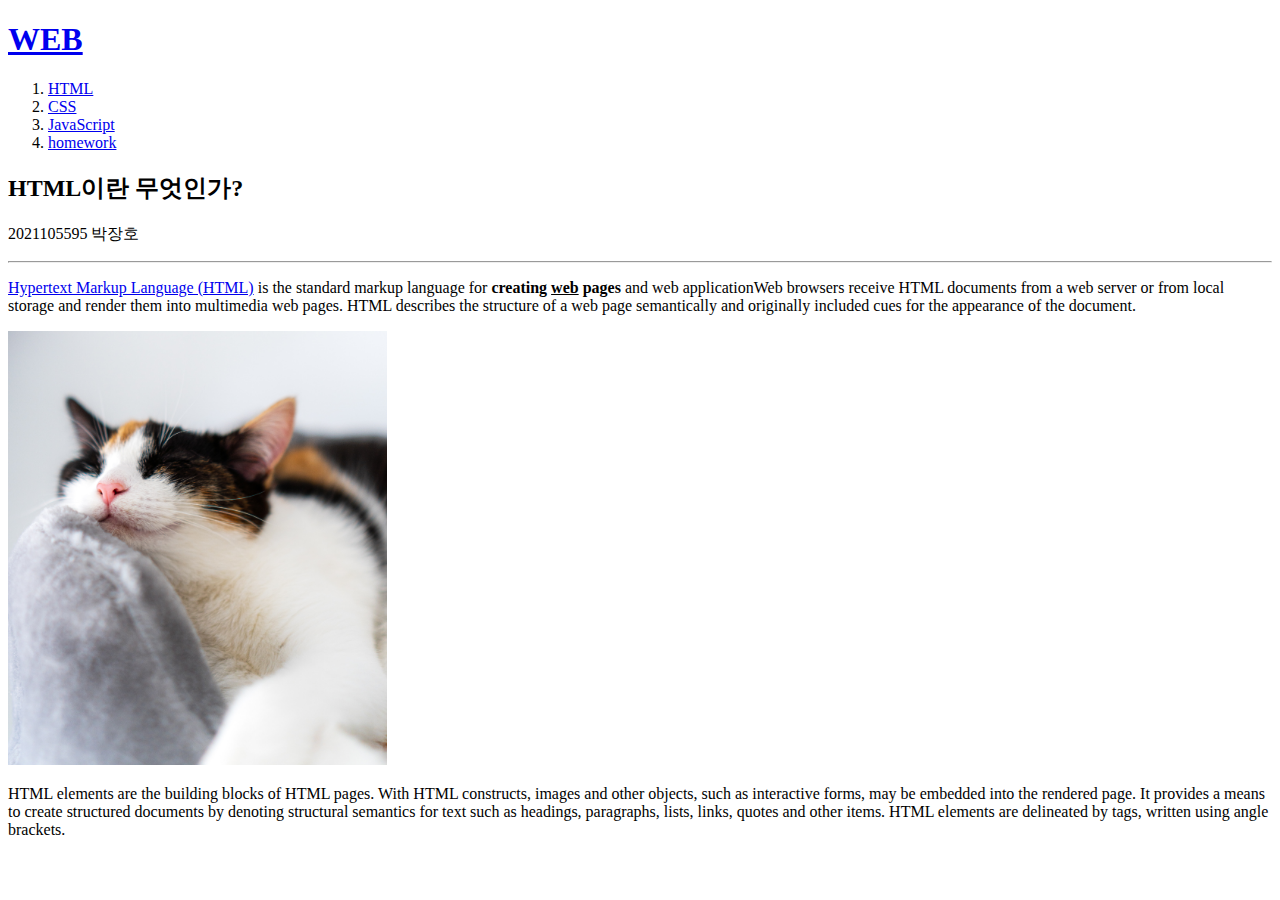
==== 1.HTML @ 481407e2 "first version" ====
<!doctype html>
<html>
<head>
  <title>WEB1 - HTML</title>
  <meta charset="utf-8">
</head>

<body>
  <h1><a href="index.html">WEB</a></h1>
  <ol>
    <li><a href="1.html">HTML</a></li>
    <li><a href="2.html">CSS</a></li>
    <li><a href="3.html">JavaScript</a></li>
    <li><a href="4.html" target="_blank">homework</a></li>
  </ol>
  <h2>HTML이란 무엇인가?</h2>
  <p>2021105595 박장호</p><hr>

  <p><a href="https://www.w3.org/"
    target="_blank" title="html5
    specification">Hypertext Markup Language (HTML)</a> is the standard
  markup language for <strong>creating <u>web</u> pages</strong> and web
  applicationWeb browsers receive HTML documents from a web server or from
  local storage and render them into multimedia web pages. HTML describes the
  structure of a web page semantically and originally included cues for the
  appearance of the document.</p>
  <img src="coding.jpg" width="30%">
  <p>HTML elements are the building blocks of HTML
  pages. With HTML constructs, images and other objects, such as interactive
  forms, may be embedded into the rendered page. It provides a means to create
  structured documents by denoting structural semantics for text such as
  headings, paragraphs, lists, links, quotes and other items. HTML elements are
  delineated by tags, written using angle brackets.</p>
</body>
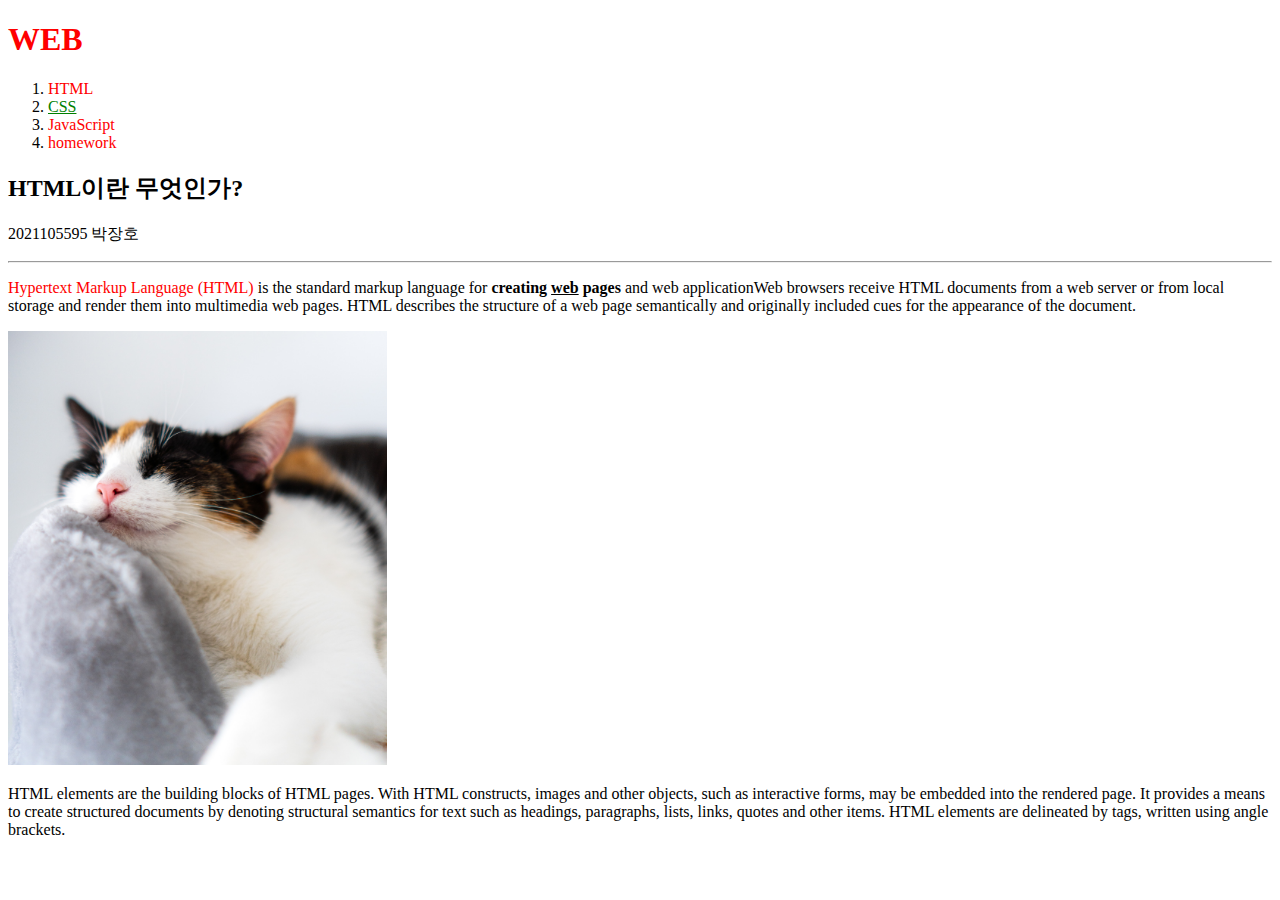
==== commit 25a5ecc5: "second version" ====
--- a/1.HTML
+++ b/1.HTML
@@ -3,19 +3,25 @@
 <head>
   <title>WEB1 - HTML</title>
   <meta charset="utf-8">
+  <style>
+    a {
+      color:red;
+      text-decoration:none;
+    }
+  </style>
 </head>
 
 <body>
   <h1><a href="index.html">WEB</a></h1>
   <ol>
     <li><a href="1.html">HTML</a></li>
-    <li><a href="2.html">CSS</a></li>
+    <li><a href="2.html" style="color:green;
+      text-decoration:underline">CSS</a></li>
     <li><a href="3.html">JavaScript</a></li>
-    <li><a href="4.html" target="_blank">homework</a></li>
+    <li><a href="homework.html" target="_blank">homework</a></li>
   </ol>
   <h2>HTML이란 무엇인가?</h2>
   <p>2021105595 박장호</p><hr>
-
   <p><a href="https://www.w3.org/"
     target="_blank" title="html5
     specification">Hypertext Markup Language (HTML)</a> is the standard
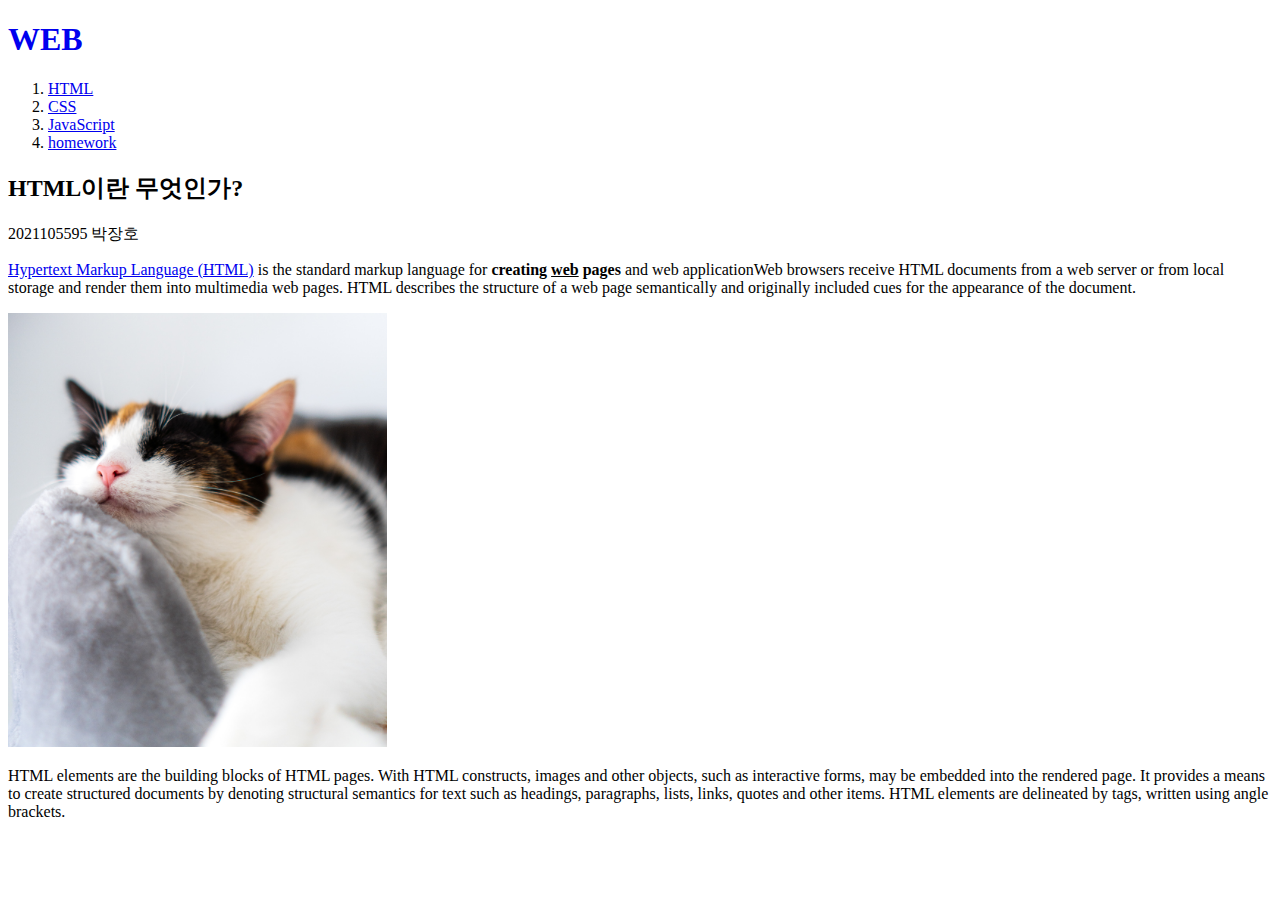
==== commit ec3ed9cd: "Add files via upload" ====
--- a/1.HTML
+++ b/1.HTML
@@ -3,38 +3,36 @@
 <head>
   <title>WEB1 - HTML</title>
   <meta charset="utf-8">
-  <style>
-    a {
-      color:red;
-      text-decoration:none;
-    }
-  </style>
+  <link rel="stylesheet" href="style.css">
 </head>
 
 <body>
-  <h1><a href="index.html">WEB</a></h1>
-  <ol>
-    <li><a href="1.html">HTML</a></li>
-    <li><a href="2.html" style="color:green;
-      text-decoration:underline">CSS</a></li>
-    <li><a href="3.html">JavaScript</a></li>
-    <li><a href="homework.html" target="_blank">homework</a></li>
-  </ol>
-  <h2>HTML이란 무엇인가?</h2>
-  <p>2021105595 박장호</p><hr>
-  <p><a href="https://www.w3.org/"
-    target="_blank" title="html5
-    specification">Hypertext Markup Language (HTML)</a> is the standard
-  markup language for <strong>creating <u>web</u> pages</strong> and web
-  applicationWeb browsers receive HTML documents from a web server or from
-  local storage and render them into multimedia web pages. HTML describes the
-  structure of a web page semantically and originally included cues for the
-  appearance of the document.</p>
-  <img src="coding.jpg" width="30%">
-  <p>HTML elements are the building blocks of HTML
-  pages. With HTML constructs, images and other objects, such as interactive
-  forms, may be embedded into the rendered page. It provides a means to create
-  structured documents by denoting structural semantics for text such as
-  headings, paragraphs, lists, links, quotes and other items. HTML elements are
-  delineated by tags, written using angle brackets.</p>
+    <h1><a href="index.html" style="text-decoration: none">WEB</a></h1>
+    <div id="grid">
+      <ol>
+        <li><a href="1.html">HTML</a></li>
+        <li><a href="2.html">CSS</a></li>
+        <li><a href="3.html">JavaScript</a></li>
+        <li><a href="homework.html" target="_blank">homework</a></li>
+      </ol>
+      <div id="article">
+        <h2>HTML이란 무엇인가?</h2>
+        <p>2021105595 박장호</p>
+        <p><a href="https://www.w3.org/"
+          target="_blank" title="html5
+          specification">Hypertext Markup Language (HTML)</a> is the standard
+        markup language for <strong>creating <u>web</u> pages</strong> and web
+        applicationWeb browsers receive HTML documents from a web server or from
+        local storage and render them into multimedia web pages. HTML describes the
+        structure of a web page semantically and originally included cues for the
+        appearance of the document.</p>
+        <img src="coding.jpg" width="30%">
+        <p>HTML elements are the building blocks of HTML
+        pages. With HTML constructs, images and other objects, such as interactive
+        forms, may be embedded into the rendered page. It provides a means to create
+        structured documents by denoting structural semantics for text such as
+        headings, paragraphs, lists, links, quotes and other items. HTML elements are
+        delineated by tags, written using angle brackets.</p>
+    </div>
+  </div>
 </body>
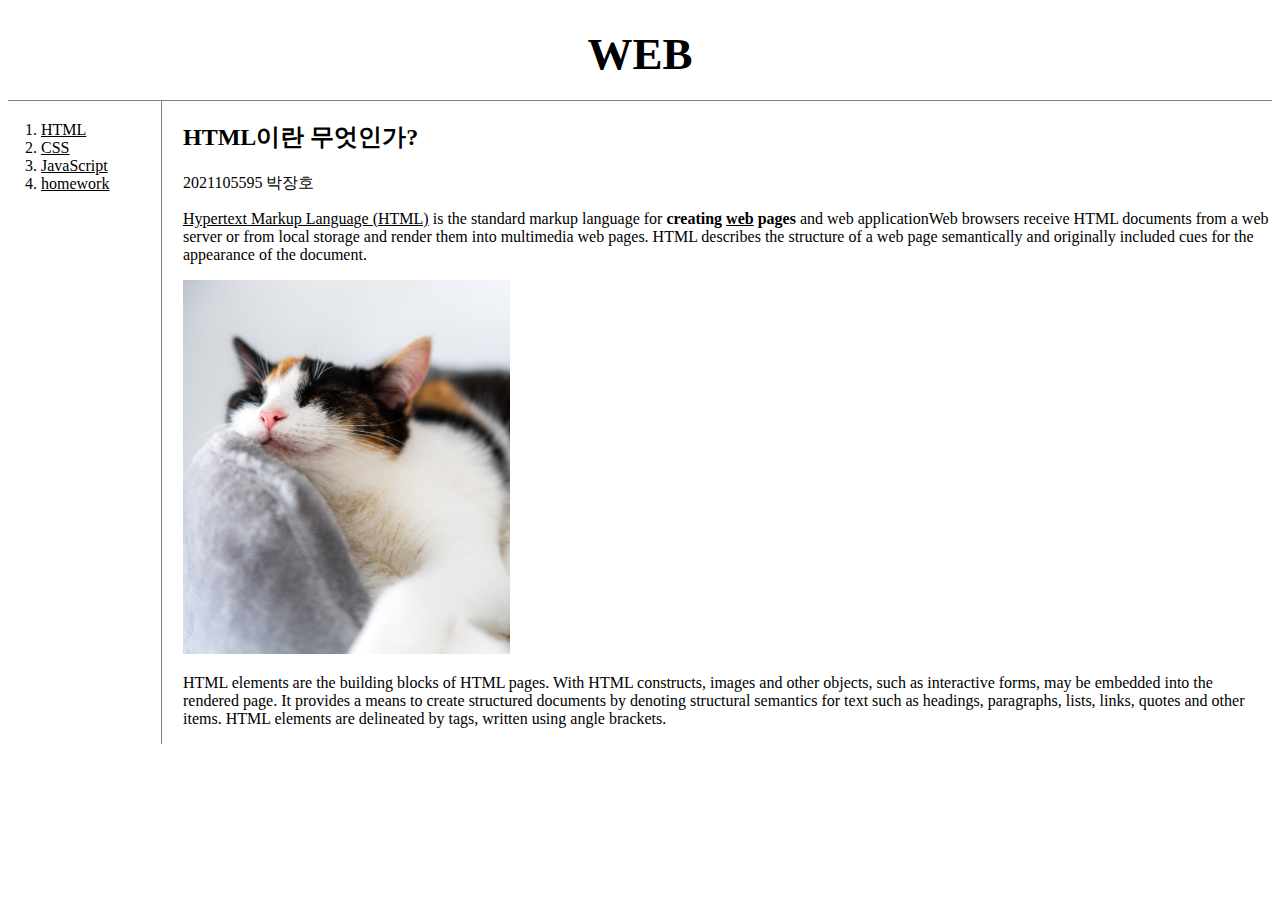
==== commit 5237aa33: "Add files via upload" ====
--- a/1.HTML
+++ b/1.HTML
@@ -10,9 +10,9 @@
     <h1><a href="index.html" style="text-decoration: none">WEB</a></h1>
     <div id="grid">
       <ol>
-        <li><a href="1.html">HTML</a></li>
-        <li><a href="2.html">CSS</a></li>
-        <li><a href="3.html">JavaScript</a></li>
+        <li><a href="1.HTML">HTML</a></li>
+        <li><a href="2.HTML">CSS</a></li>
+        <li><a href="3.HTML">JavaScript</a></li>
         <li><a href="homework.html" target="_blank">homework</a></li>
       </ol>
       <div id="article">
--- a/style.css
+++ b/style.css
@@ -0,0 +1,38 @@
+
+a {
+  color:black;
+}
+h1 {
+  font-size:45px;
+  text-align: center;
+  border-bottom: 1px solid gray;
+  margin:0;
+  padding:20px;
+}
+ol{
+  border-right:1px solid gray;
+  width:100px;
+  margin: 0;
+  padding: 20px;
+}
+#grid{
+     display: grid;
+     grid-template-columns: 150px 1fr;
+   }
+   #grid ol{
+     padding-left:33px;
+   }
+   #grid #article{
+     padding-left:25px;
+   }
+   @media(max-width:800px){
+     #grid{
+       display: block;
+     }
+     ol{
+       border-right:none;
+     }
+     h1 {
+       border-bottom:none;
+     }
+   }
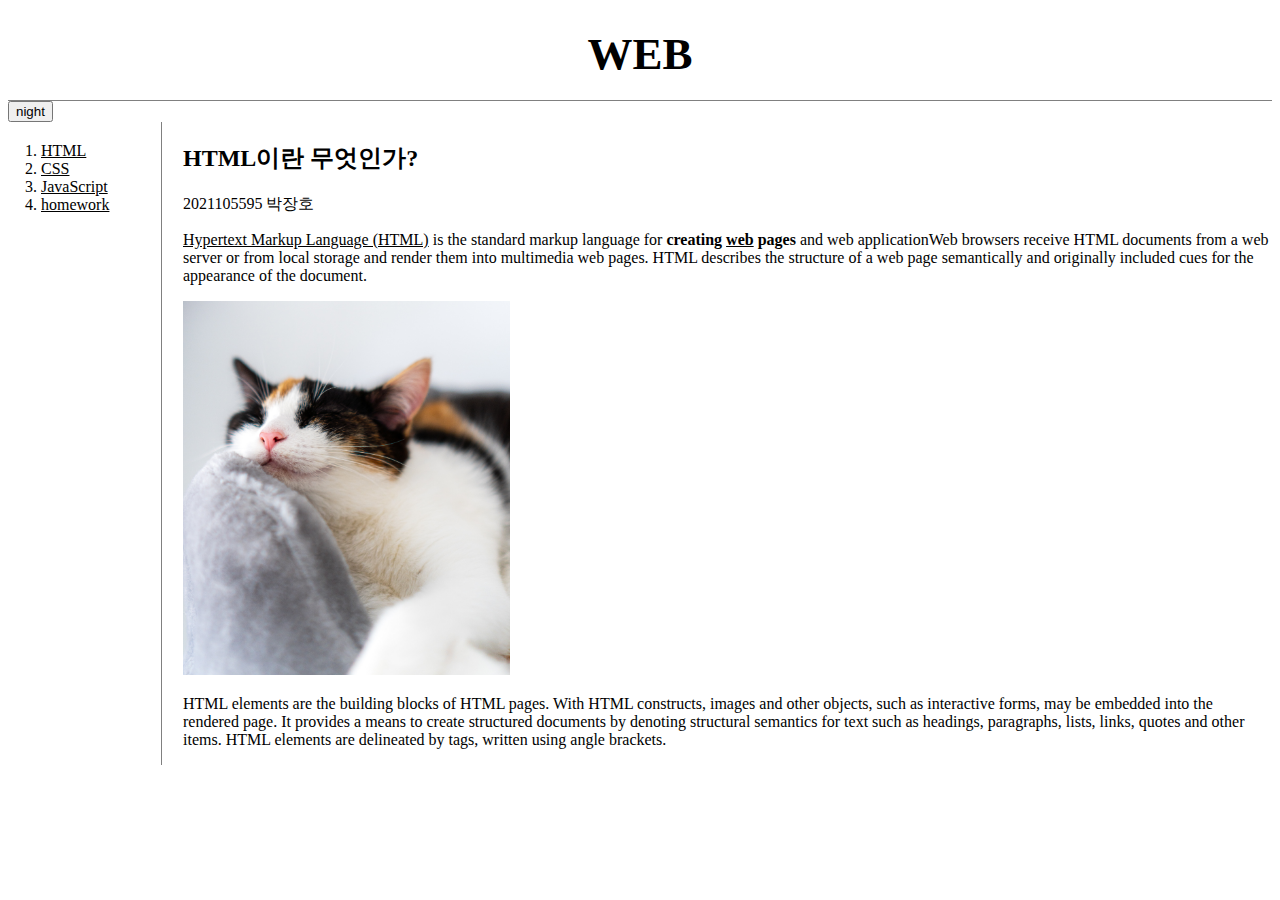
==== commit de8a7339: "Add files via upload" ====
--- a/1.HTML
+++ b/1.HTML
@@ -4,10 +4,41 @@
   <title>WEB1 - HTML</title>
   <meta charset="utf-8">
   <link rel="stylesheet" href="style.css">
+  <script>
+   function nightDayHandler(self){
+        var targer = document.querySelector('body');
+        if(self.value === 'night'){
+          targer.style.backgroundColor = 'black';
+          targer.style.color = 'white';
+          self.value = 'day';
+
+          var alist = document.querySelectorAll('a');
+          var i = 0;
+          while(i < alist.length){
+          alist[i].style.color = 'powderblue';
+          i = i + 1;
+         }
+        } else {
+          targer.style.backgroundColor = 'white';
+          targer.style.color = 'black';
+          self.value = 'night';
+
+          var alist = document.querySelectorAll('a');
+          var i = 0;
+          while(i < alist.length){
+          alist[i].style.color = 'blue';
+          i = i + 1;
+          }
+        }
+      }
+    </script>
 </head>
 
 <body>
     <h1><a href="index.html" style="text-decoration: none">WEB</a></h1>
+    <input id="night_day" type="button" value="night" onclick="
+      nightDayHandler(this);
+      ">
     <div id="grid">
       <ol>
         <li><a href="1.HTML">HTML</a></li>
